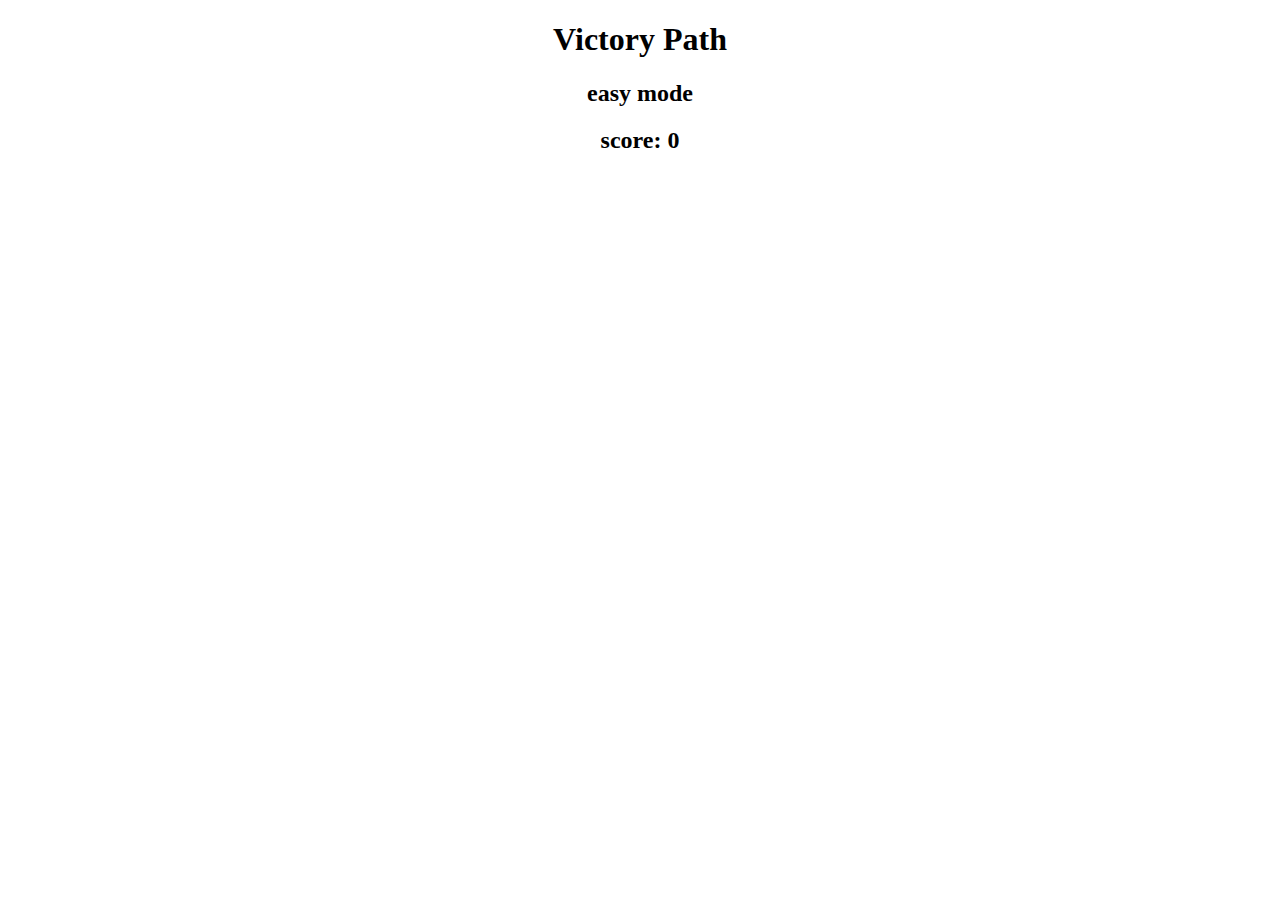
==== NewRepo/index.html @ fc8fdf60 "sound" ====
<!DOCTYPE html>
<center><html>
<head>
	<title></title>
	<script
  src="http://code.jquery.com/jquery-3.3.1.min.js"
  integrity="sha256-FgpCb/KJQlLNf<Ou91ta32o/NMZxltwRo8QtmkMRdAu8="
  crossorigin="anonymous"></script>
  <link rel="stylesheet" type="text/css" href="style.css">
</head>
<body>
    <h1>Victory Path</h1>
    <h2>easy mode</h2>
	<h2>score: <span id="score">0</span></h2>
	<span id="appendHere"></span>
</body>
<script type="text/javascript" src="script.js">

</script>
</html></center>
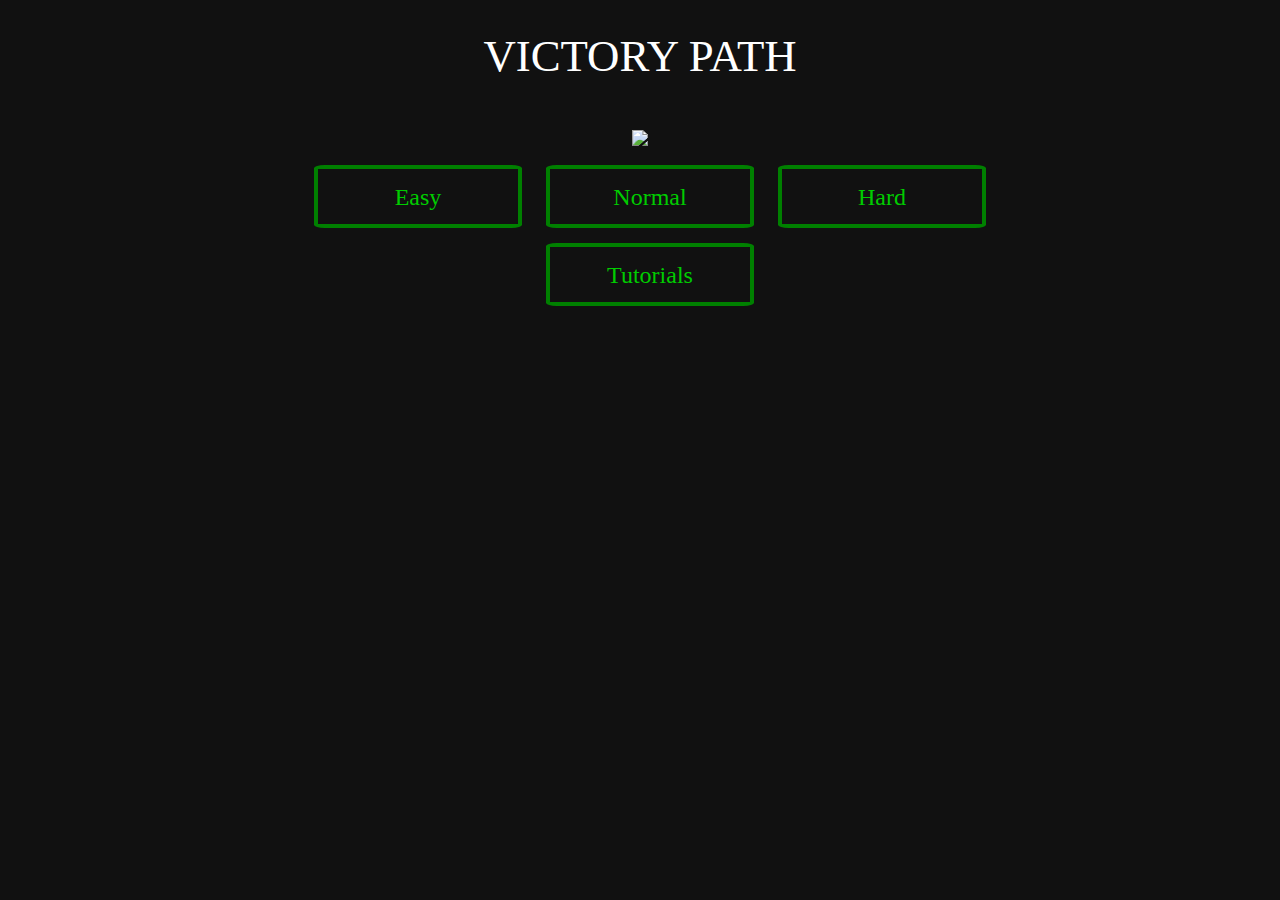
==== commit bdd96685: "ฟ" ====
--- a/NewRepo/index.html
+++ b/NewRepo/index.html
@@ -1,20 +1,26 @@
 <!DOCTYPE html>
-<center><html>
+<html>
 <head>
-	<title></title>
-	<script
-  src="http://code.jquery.com/jquery-3.3.1.min.js"
-  integrity="sha256-FgpCb/KJQlLNf<Ou91ta32o/NMZxltwRo8QtmkMRdAu8="
-  crossorigin="anonymous"></script>
-  <link rel="stylesheet" type="text/css" href="style.css">
+    <title>VICTORY PATH</title>
+    <link rel="stylesheet" type="text/css" href="style.css">
 </head>
-<body>
-    <h1>Victory Path</h1>
-    <h2>easy mode</h2>
-	<h2>score: <span id="score">0</span></h2>
-	<span id="appendHere"></span>
+
+<body align="center">
+
+        <h1>Victory Path</h1>
+        <br>
+    <div>
+    <img src="./wallpaper3.gif"></img>
+    <br>
+
+    <a class="box" href="./game.html">Easy</a>
+    <a class="box" href="#">Normal</a>
+    <a class="box" href="#">Hard</a>
+    <br>
+    <a class="box" href="#">Tutorials</a>
+
+    </div>
+
+
 </body>
-<script type="text/javascript" src="script.js">
-
-</script>
-</html></center>+</html>--- a/NewRepo/style.css
+++ b/NewRepo/style.css
@@ -0,0 +1,135 @@
+a{
+    text-decoration: none;
+}
+a.box{
+    border-radius: 5%;
+    border: 4px solid green;
+    display: inline-block;
+    width: 200px;
+    height: 40px;
+    margin-top: 15px;
+    margin-left: 20px;
+    font: 1.5em Open Sans, Impact;
+    color: #0c0;
+    padding-top: 15px;
+    transition: 0.5s;
+}
+a.box:hover{
+    border-radius: 5%;
+    border: 5px solid green;
+    border-image-source: linear-gradient(to left, #00C853, #B2FF59);
+    border-image-slice: 5;
+    display:inline-block;
+    transform: scale(1.1);
+    margin-left: 20px;
+    font: 1.75 em Open Sans, Impact;
+    color: #0F6;
+    padding-top: 15px;
+}
+div.box {
+    display: inline-block;
+    background-color: #222;
+    width: 100px;
+    height: 100px;
+    margin: 5px;
+    border-radius: 100%;
+    transition: .2s;
+}
+div.box:active {
+    width: 85px;
+    height: 85px;
+}
+div.box:hover {
+    opacity: 1.5;
+}
+div#mode {
+    /*background-color: yellow;*/
+    width: 6em;
+    height: 2em;
+    border-radius: 10px;
+    border: 2px solid white;
+    margin-top: 10px;
+    padding-top: 12px;
+    font: 1em Open Sans, Impact;
+    color: white;
+    transition: 0.1s;
+}
+div#mode:hover {
+    transform: scale(1.1);
+}
+html {
+    background: #111;
+}
+audio {
+    display: none;
+}
+@import url(https://fonts.googleapis.com/css?family=Open+Sans:800);
+h1 {
+    font: 2.8em Open Sans, Impact;
+    color: white;
+    text-transform: uppercase;
+}
+h2 {
+    font: 1em Open Sans, Impact;
+    color: white;
+}
+h2.b {
+    font: 1em Open Sans, Impact;
+    color: white;
+}
+img.button {
+    position: relative;
+    width: 50px;
+    height: 50px;
+    transition: 0.1s;
+}
+img.button:hover {
+    width: 53px;
+    height: 53px;
+}
+.modal {
+    display: none;
+    /* Hidden by default */
+    position: fixed;
+    /* Stay in place */
+    z-index: 1;
+    /* Sit on top */
+    padding-top: 250px;
+    /* Location of the box */
+    left: 0;
+    top: 0;
+    width: 100%;
+    /* Full width */
+    height: 100%;
+    /* Full height */
+    overflow: auto;
+    /* Enable scroll if needed */
+}
+/* Modal Content */
+
+.modal-content {
+    background-color: black;
+    margin: auto;
+    padding: 20px;
+    width: 300px;
+    height: 100px;
+}
+/* The Close Button */
+
+.close {
+    color: #aaaaaa;
+    float: right;
+    font-size: 28px;
+    font-weight: bold;
+}
+.close:hover, .close:focus {
+    color: #000;
+    text-decoration: none;
+    cursor: pointer;
+}
+/*#2fc1ce
+#ffb300
+#ff1280
+#ca8dc9
+#f9ec00
+#6f369d*/